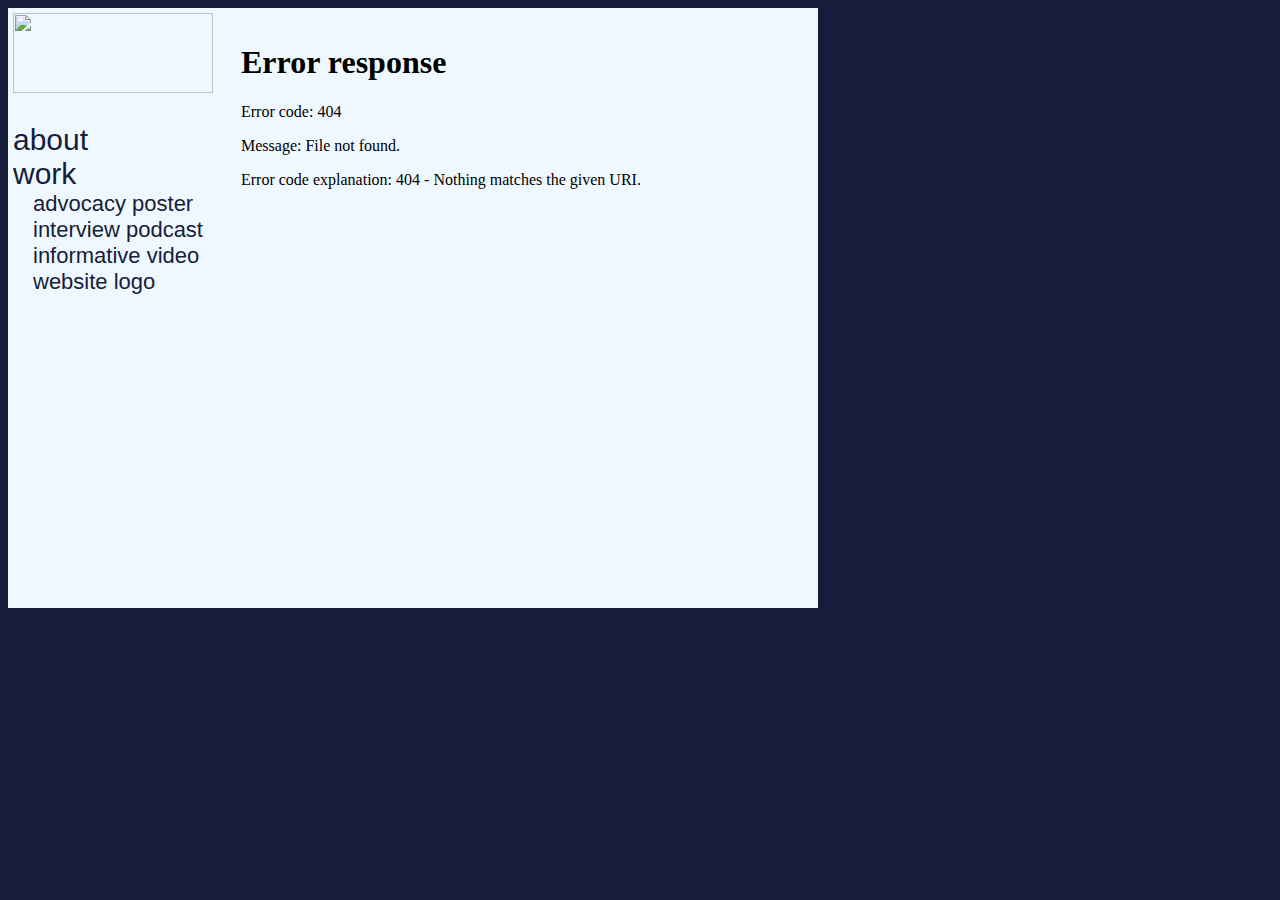
==== index.html @ 63b7e187 "Update index.html" ====
<!DOCTYPE html>
<html>
    <head>
        <meta charset="UTF-8">
        <meta name="viewport" content="width=device-width, initial-scale=.5"> <!-- old: initial-scale=0.35 -->
        <title>Henry</title>
        <link href="/style.css" rel="stylesheet" type="text/css" media="all">
        <link rel="icon" type="image/x-icon" href="">
        <script src="https://ajax.googleapis.com/ajax/libs/jquery/3.6.4/jquery.min.js"></script>
    </head>

    <style>
        
    * {
      box-sizing: border-box;
    }

    body {
        background-color: #161D3B;
    }

    #all {
        
        height:600px;
        width:800px;
        background-color: aliceblue;
        display: flex;
        color: #161D3B;
        font-family: 'Helvetica';
    }

    ul { 
        list-style-type: none;
        
    }
    li {
        cursor: pointer;
    }

    li:hover {
        font-weight: bold;
    }
    li:link{
    color: #161D3B;
    }
    li:visited {
    color: #161D3B;
    }

    #sidebar {
        width:280px;
        height:600px;
        background-color: aliceblue;
        /* border: 3px solid #2867CC; */
        border-right:none;
        padding: 5px;
        display: grid;
    }
    #main-content {
        width:600px;
        height:600px;
        display: grid;
        padding: 15px;
        background-color: aliceblue;
        /* border: 3px solid #2867CC; */
    }
    #nav {
        display:grid;
        font-size:30px;
        margin-bottom: 400px;

    }

    #frame {
        overflow: hidden;
        position: relative;
        z-index: 2;
        top:0px;
        left:0px;
    }
    #projects {
        font-size: 22px;
        padding-left: 10%;
    }
    nav a {
        color:black;
        text-decoration: none;
    }

    </style>

    <body>
        <script>
            $('.loadiframe').on('click', function(){
                var src = $(this).data('src');
                $("#frame").attr('src',src);
            });
        </script>
        <script>
            function myFunction() {
                var x = document.getElementByID("projects");
                x.style.display = (x.style.display == "none") ? "block" : "none";
            }
        </script>

        <div id = 'all'>
            <div id = 'sidebar'>
                <img src="logo2.png" class='loadiframe' data-src='home.html'style="height:80px;width:200px">
                <div id="nav">
                    <nav style="width:200px">
                        <ul style="padding:0px">
                            <li class = 'loadiframe' data-src="about.html">about</li>
                            <li class = 'loadiframe' data-src="work.html" onmouseover = 'myFunction()'>work</li>
                            <ul id = 'projects' style = 'display:block'>
                                <li class = 'loadiframe' data-src="p\01poster.html" >advocacy poster</li>
                                <li class = 'loadiframe' data-src="p\02podcast.html" >interview podcast</li>
                                <li class = 'loadiframe' data-src="p\01poster.html" >informative video</li>
                                <li class = 'loadiframe' data-src="p\01poster.html" >website logo</li>
                            </ul>
                        </ul>
                    </nav>
                </div>
            </div>



            <div id="main-content">
                <iframe id ="frame" data-src='/home.html' src='home.html' width = '580' height = '580' frameborder = '0' scrolling="no">
            </div>

        </div>

    </body>
</html>
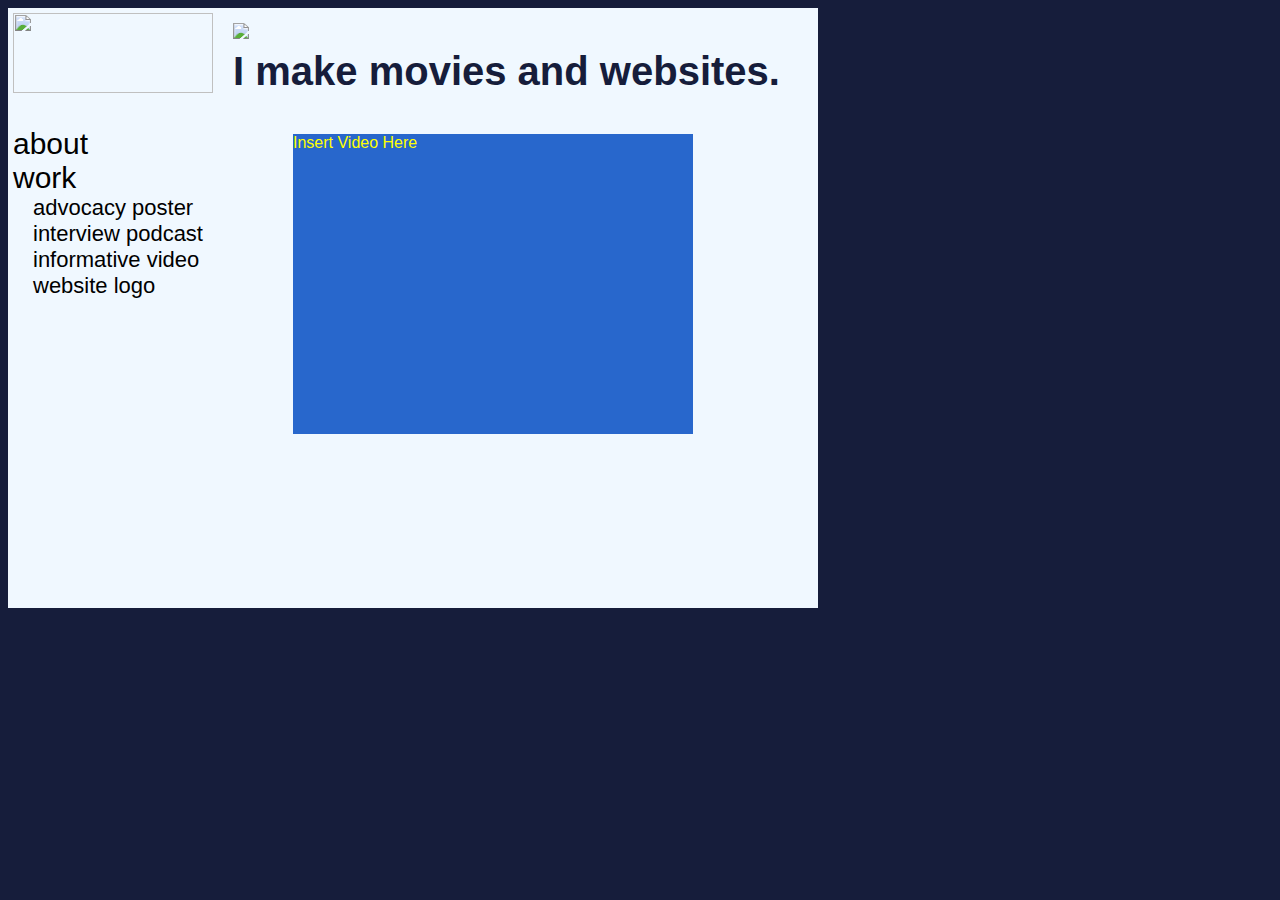
==== commit 0fb384a1: "retooled everything" ====
--- a/index.html
+++ b/index.html
@@ -9,84 +9,113 @@
         <script src="https://ajax.googleapis.com/ajax/libs/jquery/3.6.4/jquery.min.js"></script>
     </head>
 
+
     <style>
+        /*WHOLE SITE*/
         
-    * {
-      box-sizing: border-box;
-    }
+        * {
+        box-sizing: border-box;
+        }
+        body {
+            font-family:Verdana, Geneva, Tahoma, sans-serif;
+            background-color: #161D3B;
+        }
 
-    body {
-        background-color: #161D3B;
-    }
+        /*DIV IDs*/
 
-    #all {
-        
-        height:600px;
-        width:800px;
-        background-color: aliceblue;
-        display: flex;
+        #all {
+            height:600px;
+            width:800px;
+            background-color: aliceblue;
+            display: flex;
+        }
+
+        #nav {
+            display:grid;
+            font-size:30px;
+            margin-bottom: 400px;
+        }
+
+        #all {
+            
+            height:600px;
+            width:800px;
+            background-color: aliceblue;
+            display: flex;
+            color: #161D3B;
+            font-family: 'Helvetica';
+        }
+
+        #sidebar {
+            width:280px;
+            height:600px;
+            background-color: aliceblue;
+            /* border: 3px solid #2867CC; */
+            border-right:none;
+            padding: 5px;
+            display: grid;
+        }
+        #main-content {
+            width:600px;
+            height:600px;
+            display: grid;
+            padding: 15px;
+            background-color: aliceblue;
+            font-family: 'Helvetica';
+            /* border: 3px solid #2867CC; */
+        }
+
+        #projects {
+            font-size: 22px;
+            padding-left: 10%;
+        }
+
+        /*TABLES*/
+        table {
+            scale:0.8;
+        }
+
+        table td{
+            background-color:azure;
+            padding:5px;
+            text-align: center;
+            vertical-align: middle;
+            width:100px;
+            height:10px;
+        }
+
+        table td ul {
+            padding-left:10%;
+            width:130px;
+        }
+
+  
+
+        /*LINKS*/
+
+        ul { 
+            list-style-type: none;
+        }
+
+        li {
+            cursor: pointer;
+        }
+
+        li:hover {
+            font-weight: bold;
+        }
+        li:link{
         color: #161D3B;
-        font-family: 'Helvetica';
-    }
+        }
+        li:visited {
+        color: #161D3B;
+        }
 
-    ul { 
-        list-style-type: none;
-        
-    }
-    li {
-        cursor: pointer;
-    }
 
-    li:hover {
-        font-weight: bold;
-    }
-    li:link{
-    color: #161D3B;
-    }
-    li:visited {
-    color: #161D3B;
-    }
-
-    #sidebar {
-        width:280px;
-        height:600px;
-        background-color: aliceblue;
-        /* border: 3px solid #2867CC; */
-        border-right:none;
-        padding: 5px;
-        display: grid;
-    }
-    #main-content {
-        width:600px;
-        height:600px;
-        display: grid;
-        padding: 15px;
-        background-color: aliceblue;
-        /* border: 3px solid #2867CC; */
-    }
-    #nav {
-        display:grid;
-        font-size:30px;
-        margin-bottom: 400px;
-
-    }
-
-    #frame {
-        overflow: hidden;
-        position: relative;
-        z-index: 2;
-        top:0px;
-        left:0px;
-    }
-    #projects {
-        font-size: 22px;
-        padding-left: 10%;
-    }
-    nav a {
-        color:black;
-        text-decoration: none;
-    }
-
+        nav a {
+            color:black;
+            text-decoration: none;
+        }
     </style>
 
     <body>
@@ -105,17 +134,17 @@
 
         <div id = 'all'>
             <div id = 'sidebar'>
-                <img src="logo2.png" class='loadiframe' data-src='home.html'style="height:80px;width:200px">
+                <a href='/index.html'><img src="/logo2.png"style="height:80px;width:200px"></a>
                 <div id="nav">
                     <nav style="width:200px">
                         <ul style="padding:0px">
-                            <li class = 'loadiframe' data-src="about.html">about</li>
-                            <li class = 'loadiframe' data-src="work.html" onmouseover = 'myFunction()'>work</li>
+                            <li><a href="/about.html">about</a></li>
+                            <li><a href="/work.html">work</a></li>
                             <ul id = 'projects' style = 'display:block'>
-                                <li class = 'loadiframe' data-src="p\01poster.html" >advocacy poster</li>
-                                <li class = 'loadiframe' data-src="p\02podcast.html" >interview podcast</li>
-                                <li class = 'loadiframe' data-src="p\01poster.html" >informative video</li>
-                                <li class = 'loadiframe' data-src="p\01poster.html" >website logo</li>
+                                <li><a href="/p/01poster.html">advocacy poster</a></li>
+                                <li><a href="/p/02podcast.html">interview podcast</a></li>
+                                <li><a href="/p/03video.html">informative video</a></li>
+                                <li><a href="/p/04logo.html">website logo</a></li>
                             </ul>
                         </ul>
                     </nav>
@@ -124,8 +153,16 @@
 
 
 
+
             <div id="main-content">
-                <iframe id ="frame" data-src='/home.html' src='home.html' width = '580' height = '580' frameborder = '0' scrolling="no">
+                <img src="/00HEADER-small.png">
+
+                <p style="font-size: 40px;width:600px;margin-top:10px;font-weight: bold;">
+                    I make movies and websites.</p>
+                <span style="color:yellow;height:300px;width:400px;background-color:#2867CC;margin-left:10%;margin-bottom:30%">Insert Video Here</span>
+
+
+
             </div>
 
         </div>
--- a/style.css
+++ b/style.css
@@ -0,0 +1,110 @@
+
+<style>
+      
+
+/*WHOLE SITE*/
+* {
+  box-sizing: border-box;
+}
+body {
+    font-family:Verdana, Geneva, Tahoma, sans-serif;
+    background-color: #161D3B;
+}
+
+/*DIV IDs*/
+
+#all {
+    height:600px;
+    width:800px;
+    background-color: aliceblue;
+    display: flex;
+}
+
+#nav {
+    display:grid;
+    font-size:30px;
+    margin-bottom: 400px;
+}
+
+#all {
+    
+    height:600px;
+    width:800px;
+    background-color: aliceblue;
+    display: flex;
+    color: #161D3B;
+    font-family: 'Helvetica';
+}
+
+#sidebar {
+    width:280px;
+    height:600px;
+    background-color: aliceblue;
+    /* border: 3px solid #2867CC; */
+    border-right:none;
+    padding: 5px;
+    display: grid;
+}
+#main-content {
+    width:600px;
+    height:600px;
+    display: grid;
+    padding: 15px;
+    background-color: aliceblue;
+    font-family:Verdana, Geneva, Tahoma, sans-serif
+    /* border: 3px solid #2867CC; */
+}
+
+#projects {
+    font-size: 22px;
+    padding-left: 10%;
+}
+
+/*TABLES*/
+
+table td{
+    background-color:azure;
+    border:1px solid #161D3B;
+    padding:5px;
+    text-align: center;
+    vertical-align: bottom;
+    width:200px;
+    height:200px;
+}
+
+table td ul {
+    padding-left:10%;
+    width:130px;
+}
+
+td:hover {
+    font-weight: bold;
+}
+
+/*LINKS*/
+
+ul { 
+    list-style-type: none;
+}
+
+li {
+    cursor: pointer;
+}
+
+li:hover {
+    font-weight: bold;
+}
+li:link{
+color: #161D3B;
+}
+li:visited {
+color: #161D3B;
+}
+
+
+nav a {
+    color:black;
+    text-decoration: none;
+}
+
+</style>
